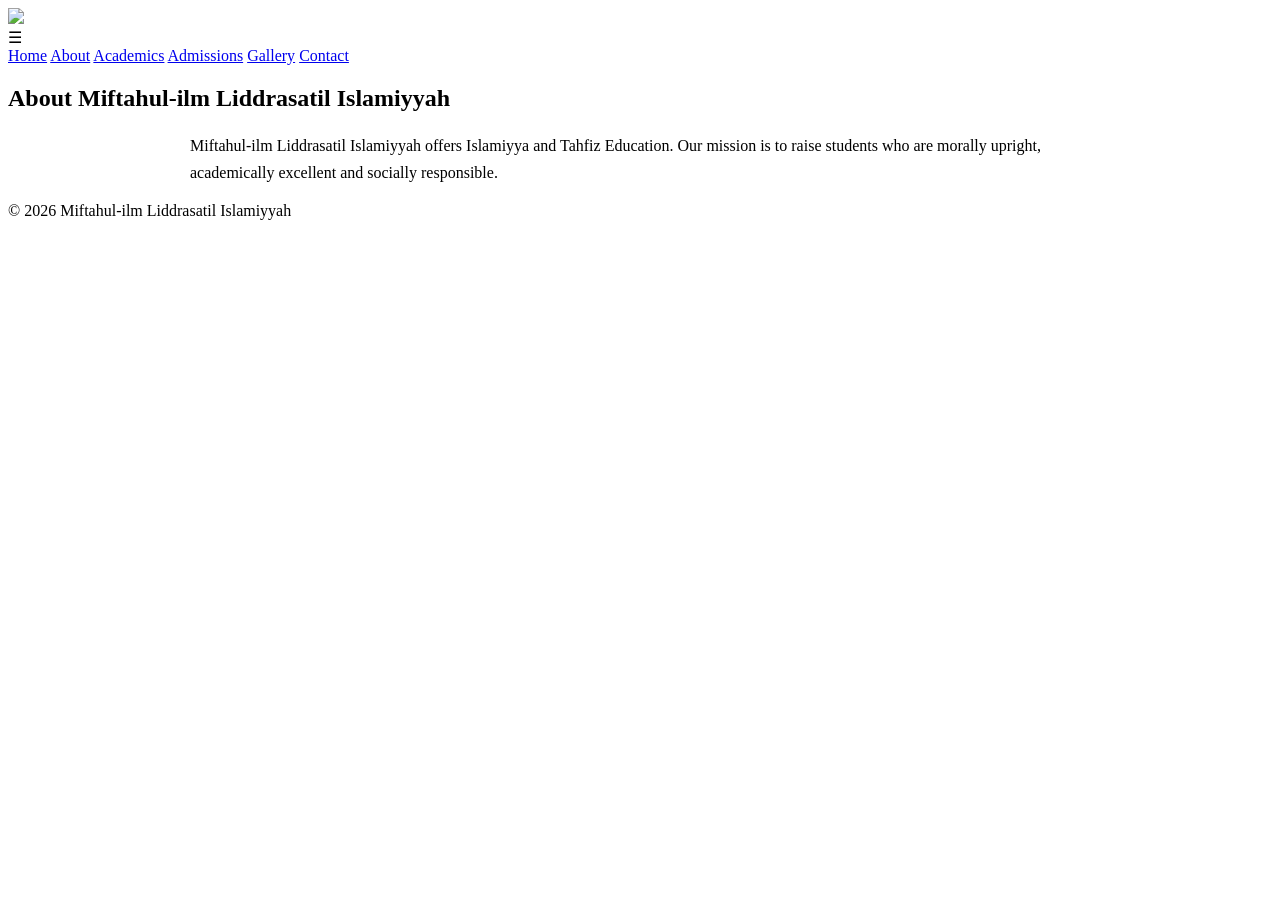
==== about.html @ a67694d4 "Initial commit" ====
<!DOCTYPE html>
<html lang="en">
<head>
    <meta charset="UTF-8">
    <meta name="viewport" content="width=device-width, initial-scale=1.0">
    <title>About Us | INNA Academy</title>
    <link rel="stylesheet" href="styles/style.css">
</head>
<body>

<header class="header">
    <div class="logo"><img src="images/logo.jpg"></div>
    <div class="menu-toggle" id="menuToggle">☰</div>

    <nav class="nav" id="navMenu">
        <a href="index.html">Home</a>
        <a href="about.html">About</a>
        <a href="academics.html">Academics</a>
        <a href="admissions.html">Admissions</a>
        <a href="gallery.html">Gallery</a>
        <a href="contact.html">Contact</a>
    </nav>
</header>

<main>
    <section>
        <h2>About Miftahul-ilm Liddrasatil Islamiyyah</h2>
        <p style="max-width:900px;margin:auto;line-height:1.7">
            Miftahul-ilm Liddrasatil Islamiyyah offers Islamiyya and Tahfiz Education. 
            Our mission is to raise students
            who are morally upright, academically excellent and socially responsible.
        </p>
    </section>
</main>

<footer>
    <p>&copy; 2026 Miftahul-ilm Liddrasatil Islamiyyah</p>
</footer>

<script src="scripts/main.js"></script>
</body>
</html>
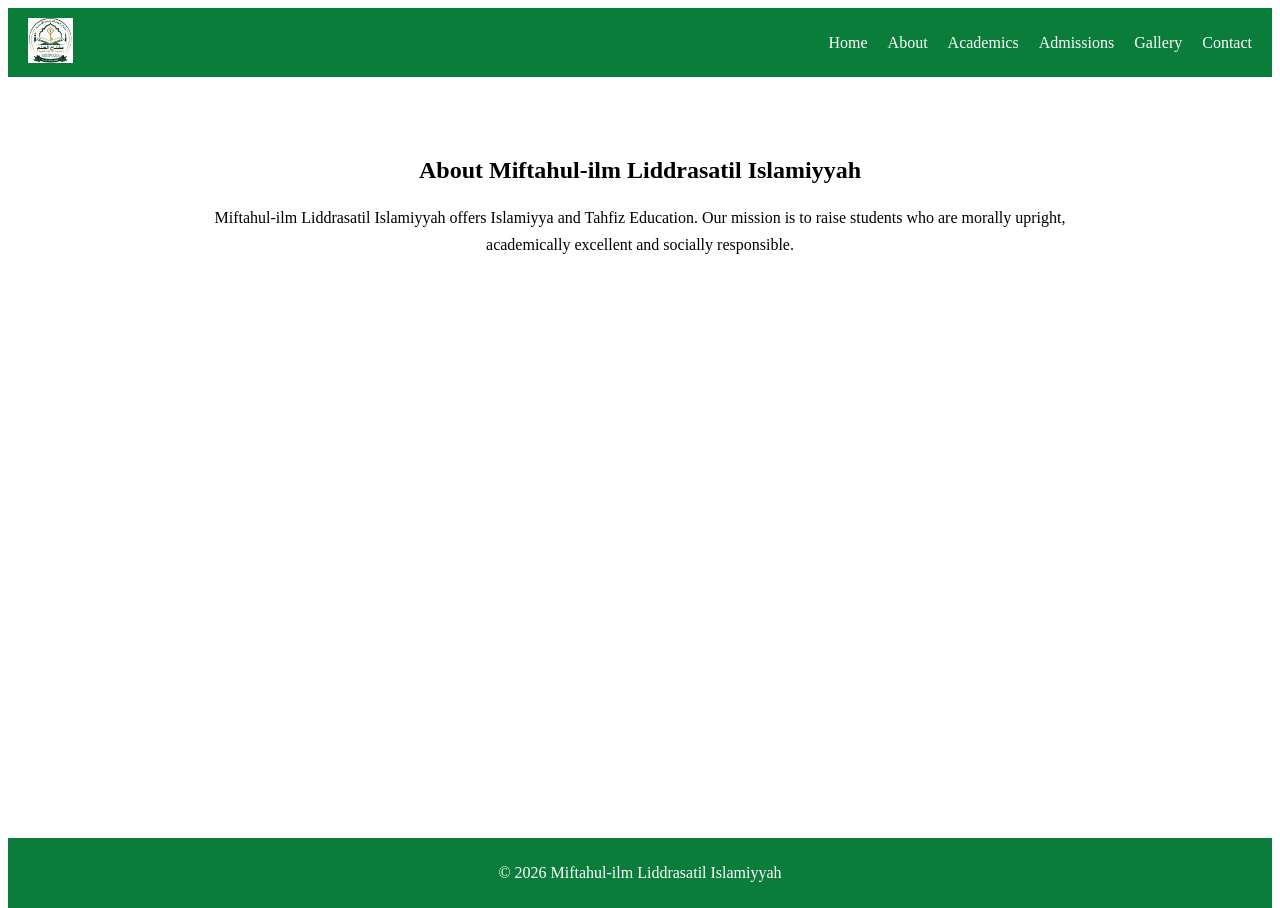
==== commit 50081125: "Initial commit" ====
--- a/about.html
+++ b/about.html
@@ -3,13 +3,13 @@
 <head>
     <meta charset="UTF-8">
     <meta name="viewport" content="width=device-width, initial-scale=1.0">
-    <title>About Us | INNA Academy</title>
-    <link rel="stylesheet" href="styles/style.css">
+    <title>About Us | Miftahul-ilm</title>
+    <link rel="stylesheet" href="style.css">
 </head>
 <body>
 
 <header class="header">
-    <div class="logo"><img src="images/logo.jpg"></div>
+    <div class="logo"><img src="logo.jpg"></div>
     <div class="menu-toggle" id="menuToggle">☰</div>
 
     <nav class="nav" id="navMenu">
@@ -37,6 +37,6 @@
     <p>&copy; 2026 Miftahul-ilm Liddrasatil Islamiyyah</p>
 </footer>
 
-<script src="scripts/main.js"></script>
+<script src="main.js"></script>
 </body>
-</html>+</html>
--- a/style.css
+++ b/style.css
@@ -0,0 +1,235 @@
+html, body {
+    height: 100%;
+}
+
+body {
+    min-height: 100vh;
+    display: flex;
+    flex-direction: column;
+}
+/* HEADER */
+.header {
+    background: #0a7d3b;
+    padding: 10px 20px;
+    display: flex;
+    align-items: center;
+    justify-content: space-between;
+    position: sticky;
+    top: 0;
+    z-index: 1000;
+}
+
+.logo img {
+    height: 45px;
+}
+
+.nav {
+    display: flex;
+    align-items: center;
+}
+
+.nav a {
+    color: white;
+    margin-left: 20px;
+    text-decoration: none;
+    font-weight: 500;
+}
+
+/* DROPDOWN */
+.dropdown {
+    position: relative;
+}
+
+.dropdown-menu {
+    display: none;
+    position: absolute;
+    background: white;
+    top: 35px;
+    min-width: 180px;
+    box-shadow: 0 5px 15px rgba(0,0,0,0.2);
+}
+
+.dropdown-menu a {
+    color: #333;
+    display: block;
+    padding: 12px;
+}
+
+.dropdown:hover .dropdown-menu {
+    display: block;
+}
+
+/* HERO SLIDER */
+.hero-slider {
+    height: 85vh;
+    position: relative;
+    overflow: hidden;
+}
+
+.slides {
+    position: absolute;
+    width: 100%;
+    height: 100%;
+    background-size: cover;
+    background-position: center;
+    opacity: 0;
+    transition: opacity 1s ease-in-out;
+}
+
+.slides.active {
+    opacity: 1;
+}
+
+.hero-text {
+    position: relative;
+    z-index: 10;
+    height: 100%;
+    background: rgba(0,0,0,0.55);
+    color: white;
+    display: flex;
+    flex-direction: column;
+    align-items: center;
+    justify-content: center;
+    text-align: center;
+    padding: 20px;
+}
+
+.hero-text h1 {
+    font-size: 38px;
+}
+
+.hero-text p {
+    margin: 15px 0;
+    font-size: 18px;
+}
+
+.btn {
+    background: #0a7d3b;
+    color: white;
+    padding: 12px 30px;
+    border-radius: 30px;
+    text-decoration: none;
+}
+
+/* SECTIONS */
+section {
+    padding: 60px 20px;
+    text-align: center;
+}
+
+.cards {
+    display: grid;
+    grid-template-columns: repeat(auto-fit, minmax(200px,1fr));
+    gap: 20px;
+    margin-top: 30px;
+}
+
+.card {
+    background: white;
+    padding: 25px;
+    border-top: 5px solid #0a7d3b;
+    border-radius: 10px;
+    box-shadow: 0 5px 10px rgba(0,0,0,0.1);
+}
+
+/* FOOTER */
+footer {
+    background: #0a7d3b;
+    color: white;
+    text-align: center;
+    padding: 10px;
+}
+
+/* MOBILE */
+.menu-toggle {
+    display: none;
+    font-size: 26px;
+    color: white;
+    cursor: pointer;
+}
+
+@media (max-width: 768px) {
+    .menu-toggle {
+        display: block;
+    }
+
+    .nav {
+        display: none;
+        position: absolute;
+        background: #0a7d3b;
+        top: 60px;
+        left: 0;
+        width: 100%;
+        flex-direction: column;
+    }
+
+    .nav a {
+        padding: 15px;
+        border-top: 1px solid rgba(255,255,255,0.3);
+    }
+
+    .nav.active {
+        display: flex;
+    }
+
+    .dropdown-menu {
+        position: static;
+        box-shadow: none;
+    }
+}
+main {
+    flex: 1;
+}
+.form-box {
+    max-width: 600px;
+    margin: 40px auto;
+    background: white;
+    padding: 30px;
+    border-radius: 12px;
+    box-shadow: 0 8px 20px rgba(0,0,0,0.1);
+}
+
+.form-box h2 {
+    text-align: center;
+    margin-bottom: 20px;
+}
+
+.form-box label {
+    display: block;
+    margin: 15px 0 5px;
+    font-weight: 600;
+}
+
+.form-box input,
+.form-box select {
+    width: 100%;
+    padding: 12px;
+    border-radius: 8px;
+    border: 1px solid #ccc;
+    font-size: 15px;
+}
+
+.form-box input:focus,
+.form-box select:focus {
+    outline: none;
+    border-color: #0a7d3b;
+}
+
+.form-box button {
+    width: 100%;
+    margin-top: 25px;
+}
+.gallery-grid {
+    display: grid;
+    grid-template-columns: repeat(auto-fit, minmax(220px, 1fr));
+    gap: 20px;
+    margin-top: 30px;
+}
+
+.gallery-grid img {
+    width: 100%;
+    height: 200px;
+    object-fit: cover;
+    border-radius: 10px;
+    box-shadow: 0 5px 15px rgba(0,0,0,0.1);
+}
